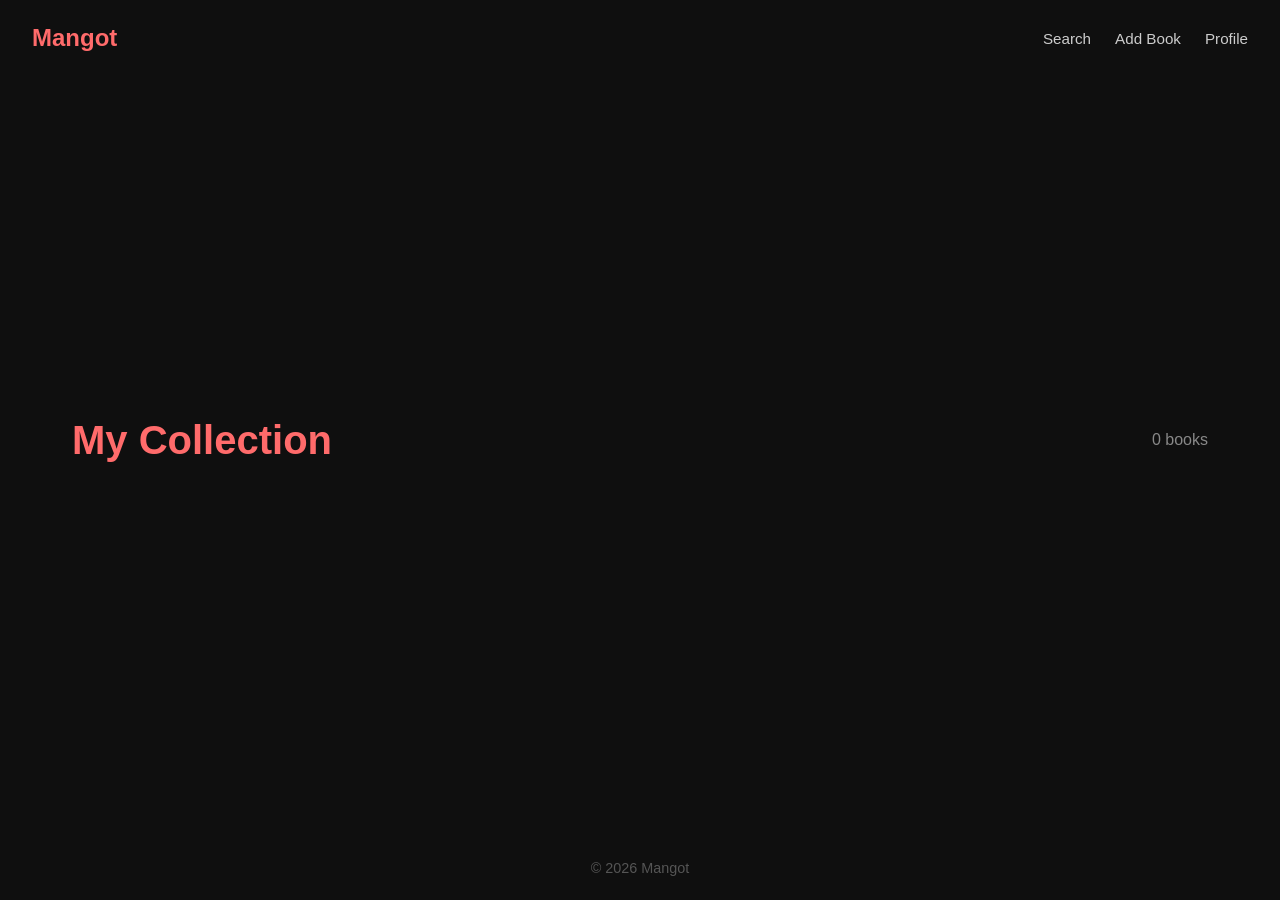
==== collection.html @ 3885fab8 "Add complete book collection app with Firebase authentication Features: - User authentication with e" ====
<!DOCTYPE html>
<html lang="en">
<head>
    <meta charset="UTF-8">
    <meta name="viewport" content="width=device-width, initial-scale=1.0">
    <title>My Collection - Mangot</title>
    <link rel="stylesheet" href="styles.css">
</head>
<body>
    <header>
        <nav>
            <a href="index.html" class="logo">Mangot</a>
            <div class="nav-links">
                <a href="search.html" class="nav-link">Search</a>
                <a href="register.html" class="nav-link">Add Book</a>
                <a href="profile.html" class="nav-link">Profile</a>
            </div>
        </nav>
    </header>

    <main>
        <section class="collection-container">
            <div class="collection-header">
                <h1>My Collection</h1>
                <span id="book-count" class="book-count">0 books</span>
            </div>

            <div id="collections-container" class="collections-container">
                <!-- Sections will be rendered here -->
            </div>

            <div id="empty-state" class="empty-state">
                <p>Your collection is empty</p>
                <a href="register.html" class="cta">Add Your First Book</a>
            </div>

            <div id="loading-state" class="loading-state">
                <p>Loading your collection...</p>
            </div>
        </section>
    </main>

    <!-- Comments Modal -->
    <div id="comments-modal" class="modal">
        <div class="modal-content comments-modal-content">
            <div class="modal-header">
                <h2>Comments</h2>
                <button class="modal-close" id="comments-close">&times;</button>
            </div>
            <p class="comments-book-title" id="comments-book-title"></p>

            <div id="comments-list" class="comments-list">
                <!-- Comments will be rendered here -->
            </div>

            <form id="comment-form" class="comment-form">
                <textarea id="comment-text" placeholder="Write a comment..." required maxlength="500"></textarea>
                <div class="comment-form-footer">
                    <label class="spoiler-label">
                        <input type="checkbox" id="spoiler-toggle">
                        <span class="spoiler-checkbox"></span>
                        Mark as spoiler
                    </label>
                    <button type="submit" class="cta submit-btn" id="submit-comment">Post Comment</button>
                </div>
            </form>
        </div>
    </div>

    <!-- Edit Modal -->
    <div id="edit-modal" class="modal">
        <div class="modal-content">
            <div class="modal-header">
                <h2>Edit Book</h2>
                <button class="modal-close" id="modal-close">&times;</button>
            </div>
            <form id="edit-form" class="book-form">
                <input type="hidden" id="edit-book-id">

                <div class="form-group photo-upload">
                    <label for="edit-book-photo">Book Photo</label>
                    <div class="photo-preview" id="edit-photo-preview">
                        <span class="photo-placeholder">Click to change photo</span>
                        <img id="edit-preview-image" src="" alt="Book preview">
                    </div>
                    <input type="file" id="edit-book-photo" name="photo" accept="image/*">
                </div>

                <div class="form-group">
                    <label for="edit-book-title">Title <span class="required">*</span></label>
                    <input type="text" id="edit-book-title" name="title" required placeholder="Enter book title">
                </div>

                <div class="form-group">
                    <label for="edit-book-author">Author <span class="required">*</span></label>
                    <input type="text" id="edit-book-author" name="author" required placeholder="Enter author name">
                </div>

                <div class="form-group">
                    <label for="edit-book-date">Date Acquired <span class="required">*</span></label>
                    <input type="date" id="edit-book-date" name="dateAcquired" required>
                </div>

                <div class="form-group">
                    <label for="edit-book-genre">Genre <span class="required">*</span></label>
                    <select id="edit-book-genre" name="genre" required>
                        <option value="">Select a genre</option>
                        <option value="Myth">Myth</option>
                        <option value="Romance">Romance</option>
                        <option value="Novel">Novel</option>
                        <option value="Fiction">Fiction</option>
                        <option value="Biography">Biography</option>
                        <option value="Fairy Tale">Fairy Tale</option>
                        <option value="Drama">Drama</option>
                        <option value="History">History</option>
                        <option value="Western">Western</option>
                        <option value="Poems">Poems</option>
                        <option value="Non-Fiction">Non-Fiction</option>
                        <option value="Manga">Manga</option>
                        <option value="Horror">Horror</option>
                        <option value="Children">Children</option>
                    </select>
                </div>

                <div class="form-group">
                    <label for="edit-book-series">Series <span class="optional">(optional)</span></label>
                    <input type="text" id="edit-book-series" name="series" placeholder="Enter series name if applicable">
                </div>

                <div class="modal-actions">
                    <button type="button" class="btn-secondary" id="cancel-edit">Cancel</button>
                    <button type="submit" class="cta submit-btn" id="save-edit">Save Changes</button>
                </div>
            </form>
        </div>
    </div>

    <footer>
        <p>&copy; 2026 Mangot</p>
    </footer>

    <!-- Firebase SDK -->
    <script src="https://www.gstatic.com/firebasejs/9.23.0/firebase-app-compat.js"></script>
    <script src="https://www.gstatic.com/firebasejs/9.23.0/firebase-auth-compat.js"></script>
    <script src="https://www.gstatic.com/firebasejs/9.23.0/firebase-firestore-compat.js"></script>

    <!-- App Scripts -->
    <script src="js/firebase-config.js"></script>
    <script src="js/auth.js"></script>
    <script src="js/auth-guard.js"></script>
    <script src="js/comments.js"></script>
    <script src="js/collection.js"></script>
    <script>
        // Protect this route
        requireAuth();
    </script>
</body>
</html>
---- styles.css ----
* {
    margin: 0;
    padding: 0;
    box-sizing: border-box;
}

body {
    font-family: -apple-system, BlinkMacSystemFont, 'Segoe UI', Roboto, Oxygen, Ubuntu, sans-serif;
    background-color: #0f0f0f;
    color: #ffffff;
    min-height: 100vh;
    display: flex;
    flex-direction: column;
}

header {
    padding: 1.5rem 2rem;
}

nav {
    display: flex;
    justify-content: space-between;
    align-items: center;
}

nav .logo {
    font-size: 1.5rem;
    font-weight: 700;
    color: #ff6b6b;
    text-decoration: none;
}

.nav-links {
    display: flex;
    align-items: center;
    gap: 1.5rem;
}

.nav-link {
    color: #cccccc;
    text-decoration: none;
    font-size: 0.95rem;
    font-weight: 500;
    transition: color 0.2s ease;
}

.nav-link:hover {
    color: #ffffff;
}

.nav-link.sign-out {
    color: #ff6b6b;
}

.nav-link.sign-out:hover {
    color: #ff5252;
}

main {
    flex: 1;
    display: flex;
    align-items: center;
    justify-content: center;
    padding: 2rem;
}

.hero {
    text-align: center;
    max-width: 600px;
}

.hero h1 {
    font-size: 4rem;
    font-weight: 800;
    color: #ff6b6b;
    margin-bottom: 1rem;
}

.hero .tagline {
    font-size: 1.5rem;
    color: #cccccc;
    margin-bottom: 1.5rem;
}

.hero .description {
    font-size: 1.1rem;
    color: #888888;
    line-height: 1.6;
    margin-bottom: 2rem;
}

.cta {
    background-color: #ff6b6b;
    color: #ffffff;
    border: none;
    padding: 1rem 2.5rem;
    font-size: 1.1rem;
    font-weight: 600;
    border-radius: 8px;
    cursor: pointer;
    transition: background-color 0.2s ease;
    text-decoration: none;
    display: inline-block;
    text-align: center;
}

.cta:hover {
    background-color: #ff5252;
}

.cta:disabled {
    background-color: #666666;
    cursor: not-allowed;
}

footer {
    padding: 1.5rem 2rem;
    text-align: center;
    color: #555555;
    font-size: 0.9rem;
}

/* Form Styles */
.form-container {
    width: 100%;
    max-width: 500px;
    padding: 2rem;
}

.form-container h1 {
    font-size: 2.5rem;
    font-weight: 800;
    color: #ff6b6b;
    margin-bottom: 0.5rem;
    text-align: center;
}

.form-description {
    color: #888888;
    text-align: center;
    margin-bottom: 2rem;
}

.book-form {
    display: flex;
    flex-direction: column;
    gap: 1.5rem;
}

.form-group {
    display: flex;
    flex-direction: column;
    gap: 0.5rem;
}

.form-group label {
    font-size: 0.95rem;
    font-weight: 600;
    color: #cccccc;
}

.form-group .required {
    color: #ff6b6b;
}

.form-group .optional {
    color: #666666;
    font-weight: 400;
}

.form-group input[type="text"],
.form-group input[type="date"],
.form-group input[type="email"],
.form-group input[type="password"] {
    background-color: #1a1a1a;
    border: 1px solid #333333;
    border-radius: 8px;
    padding: 0.875rem 1rem;
    font-size: 1rem;
    color: #ffffff;
    font-family: inherit;
    transition: border-color 0.2s ease;
}

.form-group input[type="text"]:focus,
.form-group input[type="date"]:focus,
.form-group input[type="email"]:focus,
.form-group input[type="password"]:focus {
    outline: none;
    border-color: #ff6b6b;
}

.form-group input[type="text"]::placeholder,
.form-group input[type="email"]::placeholder,
.form-group input[type="password"]::placeholder {
    color: #555555;
}

/* Locked Input */
.form-group input.locked {
    background-color: #252525;
    border-color: #444444;
    color: #888888;
    cursor: not-allowed;
}

.form-group input.locked:focus {
    border-color: #444444;
}

.locked-badge {
    background-color: #444444;
    color: #ffffff;
    font-size: 0.7rem;
    font-weight: 600;
    padding: 0.2rem 0.5rem;
    border-radius: 4px;
    margin-left: 0.5rem;
    text-transform: uppercase;
}

/* Password Input with Toggle */
.password-input-wrapper {
    position: relative;
    display: flex;
    align-items: center;
}

.password-input-wrapper input {
    width: 100%;
    padding-right: 3rem;
}

.toggle-password {
    position: absolute;
    right: 0.75rem;
    background: none;
    border: none;
    cursor: pointer;
    padding: 0.25rem;
    display: flex;
    align-items: center;
    justify-content: center;
    opacity: 0.6;
    transition: opacity 0.2s ease;
}

.toggle-password:hover {
    opacity: 1;
}

.eye-icon {
    font-size: 1.25rem;
    line-height: 1;
}

/* Photo Upload */
.photo-upload input[type="file"] {
    display: none;
}

.photo-preview {
    width: 100%;
    height: 200px;
    background-color: #1a1a1a;
    border: 2px dashed #333333;
    border-radius: 8px;
    display: flex;
    align-items: center;
    justify-content: center;
    cursor: pointer;
    transition: border-color 0.2s ease;
    overflow: hidden;
    position: relative;
}

.photo-preview:hover {
    border-color: #ff6b6b;
}

.photo-placeholder {
    color: #555555;
    font-size: 1rem;
}

.photo-preview img {
    display: none;
    max-width: 100%;
    max-height: 100%;
    object-fit: contain;
}

/* Submit Button */
.submit-btn {
    margin-top: 1rem;
    width: 100%;
}

/* Error Message */
.error-message {
    background-color: rgba(255, 107, 107, 0.1);
    border: 1px solid #ff6b6b;
    border-radius: 8px;
    padding: 0.875rem 1rem;
    color: #ff6b6b;
    font-size: 0.95rem;
    text-align: center;
    display: none;
    margin-bottom: 1rem;
}

/* Auth Toggle */
.auth-toggle {
    text-align: center;
    margin-top: 1.5rem;
    color: #888888;
    font-size: 0.95rem;
}

.auth-toggle a {
    color: #ff6b6b;
    text-decoration: none;
    font-weight: 600;
    margin-left: 0.25rem;
}

.auth-toggle a:hover {
    color: #ff5252;
}

/* Collection Page */
.collection-container {
    width: 100%;
    max-width: 1200px;
    padding: 2rem;
}

.collection-header {
    display: flex;
    justify-content: space-between;
    align-items: center;
    margin-bottom: 2rem;
}

.collection-header h1 {
    font-size: 2.5rem;
    font-weight: 800;
    color: #ff6b6b;
}

.book-count {
    color: #888888;
    font-size: 1rem;
}

/* Collection Grid */
.collection-grid {
    display: grid;
    grid-template-columns: repeat(auto-fill, minmax(250px, 1fr));
    gap: 1.5rem;
}

/* Book Card */
.book-card {
    background-color: #1a1a1a;
    border-radius: 12px;
    overflow: hidden;
    transition: transform 0.2s ease, box-shadow 0.2s ease;
    position: relative;
}

.book-card:hover {
    transform: translateY(-4px);
    box-shadow: 0 8px 24px rgba(0, 0, 0, 0.3);
}

.book-photo {
    width: 100%;
    height: 200px;
    background-color: #252525;
    display: flex;
    align-items: center;
    justify-content: center;
    overflow: hidden;
}

.book-photo img {
    width: 100%;
    height: 100%;
    object-fit: cover;
}

.book-photo .no-photo {
    color: #555555;
    font-size: 0.9rem;
}

.book-info {
    padding: 1rem;
}

.book-title {
    font-size: 1.1rem;
    font-weight: 700;
    color: #ffffff;
    margin-bottom: 0.25rem;
    line-height: 1.3;
}

.book-author {
    font-size: 0.95rem;
    color: #cccccc;
    margin-bottom: 0.25rem;
}

.book-genre-tag {
    display: inline-block;
    background-color: #333333;
    color: #cccccc;
    font-size: 0.75rem;
    padding: 0.2rem 0.5rem;
    border-radius: 4px;
    margin-bottom: 0.25rem;
}

.book-series {
    font-size: 0.85rem;
    color: #888888;
    font-style: italic;
    margin-bottom: 0.25rem;
}

.book-date {
    font-size: 0.8rem;
    color: #666666;
}

.book-owner {
    font-size: 0.8rem;
    color: #555555;
    margin-top: 0.5rem;
    padding-top: 0.5rem;
    border-top: 1px solid #333333;
}

.owner-name {
    color: #ff6b6b;
    font-weight: 500;
}

/* Book Actions */
.book-actions {
    position: absolute;
    top: 0.5rem;
    right: 0.5rem;
    display: flex;
    gap: 0.5rem;
    opacity: 0;
    transition: opacity 0.2s ease;
}

.book-card:hover .book-actions {
    opacity: 1;
}

/* Read Toggle Button */
.read-toggle-btn {
    width: 32px;
    height: 32px;
    background-color: rgba(40, 40, 40, 0.9);
    border: 2px solid #666666;
    border-radius: 50%;
    color: #666666;
    font-size: 1rem;
    cursor: pointer;
    transition: all 0.2s ease;
    display: flex;
    align-items: center;
    justify-content: center;
    line-height: 1;
}

.read-toggle-btn:hover {
    border-color: #4ade80;
    color: #4ade80;
}

.read-toggle-btn.is-read {
    background-color: rgba(74, 222, 128, 0.9);
    border-color: #4ade80;
    color: #ffffff;
}

.read-toggle-btn.is-read:hover {
    background-color: rgba(74, 222, 128, 0.7);
}

/* Delete Button */
.delete-btn {
    width: 32px;
    height: 32px;
    background-color: rgba(255, 107, 107, 0.9);
    border: none;
    border-radius: 50%;
    color: #ffffff;
    font-size: 1.25rem;
    cursor: pointer;
    transition: background-color 0.2s ease;
    display: flex;
    align-items: center;
    justify-content: center;
    line-height: 1;
}

.delete-btn:hover {
    background-color: #ff5252;
}

/* Edit Button */
.edit-btn {
    width: 32px;
    height: 32px;
    background-color: rgba(59, 130, 246, 0.9);
    border: none;
    border-radius: 50%;
    color: #ffffff;
    font-size: 1rem;
    cursor: pointer;
    transition: background-color 0.2s ease;
    display: flex;
    align-items: center;
    justify-content: center;
    line-height: 1;
}

.edit-btn:hover {
    background-color: #2563eb;
}

/* Book Read State */
.book-card.read {
    opacity: 0.85;
}

.book-card.read .book-photo::after {
    content: '';
    position: absolute;
    top: 0;
    left: 0;
    right: 0;
    bottom: 0;
    background: linear-gradient(135deg, transparent 85%, #4ade80 85%);
    pointer-events: none;
}

.book-card .book-photo {
    position: relative;
}

/* Unread Section */
.unread-section {
    border: 2px solid #ff6b6b;
    background-color: rgba(255, 107, 107, 0.05);
}

.unread-section .section-header {
    border-bottom-color: rgba(255, 107, 107, 0.3);
}

.section-icon {
    font-size: 1.25rem;
    line-height: 1;
}

/* Empty State */
.empty-state {
    text-align: center;
    padding: 4rem 2rem;
    display: none;
}

.empty-state p {
    color: #888888;
    font-size: 1.25rem;
    margin-bottom: 1.5rem;
}

/* Loading State */
.loading-state {
    text-align: center;
    padding: 4rem 2rem;
    display: none;
}

.loading-state p {
    color: #888888;
    font-size: 1rem;
}

/* Search Page */
.search-container {
    width: 100%;
    max-width: 1200px;
    padding: 2rem;
    align-self: flex-start;
}

.search-header {
    text-align: center;
    margin-bottom: 2rem;
}

.search-header h1 {
    font-size: 2.5rem;
    font-weight: 800;
    color: #ff6b6b;
    margin-bottom: 0.5rem;
}

.search-description {
    color: #888888;
    font-size: 1rem;
}

.search-controls {
    margin-bottom: 2rem;
}

.search-input-wrapper {
    position: relative;
    margin-bottom: 1rem;
}

.search-input-wrapper input {
    width: 100%;
    background-color: #1a1a1a;
    border: 2px solid #333333;
    border-radius: 12px;
    padding: 1rem 3rem 1rem 1.25rem;
    font-size: 1.1rem;
    color: #ffffff;
    font-family: inherit;
    transition: border-color 0.2s ease;
}

.search-input-wrapper input:focus {
    outline: none;
    border-color: #ff6b6b;
}

.search-input-wrapper input::placeholder {
    color: #666666;
}

.clear-btn {
    position: absolute;
    right: 1rem;
    top: 50%;
    transform: translateY(-50%);
    background: none;
    border: none;
    color: #666666;
    font-size: 1.5rem;
    cursor: pointer;
    display: none;
    padding: 0;
    line-height: 1;
}

.clear-btn:hover {
    color: #ff6b6b;
}

.filter-sort-row {
    display: flex;
    gap: 1rem;
    flex-wrap: wrap;
}

.filter-group {
    display: flex;
    align-items: center;
    gap: 0.5rem;
}

.filter-group label {
    color: #888888;
    font-size: 0.9rem;
}

.filter-group select {
    background-color: #1a1a1a;
    border: 1px solid #333333;
    border-radius: 8px;
    padding: 0.5rem 1rem;
    font-size: 0.95rem;
    color: #ffffff;
    font-family: inherit;
    cursor: pointer;
}

.filter-group select:focus {
    outline: none;
    border-color: #ff6b6b;
}

.search-stats {
    color: #888888;
    font-size: 0.95rem;
    margin-bottom: 1.5rem;
}

.empty-hint {
    display: block;
    color: #666666;
    font-size: 0.95rem;
    margin-top: -1rem;
}

/* Collection Sections */
.collections-container {
    display: flex;
    flex-direction: column;
    gap: 2.5rem;
}

.collection-section {
    background-color: #1a1a1a;
    border-radius: 16px;
    padding: 1.5rem;
    transition: transform 0.2s ease, box-shadow 0.2s ease;
}

.collection-section.dragging {
    opacity: 0.5;
    transform: scale(0.98);
}

.collection-section.drag-over {
    box-shadow: 0 0 0 2px #ff6b6b;
}

.section-header {
    display: flex;
    align-items: center;
    gap: 1rem;
    margin-bottom: 1.25rem;
    padding-bottom: 1rem;
    border-bottom: 1px solid #333333;
}

.drag-handle {
    color: #555555;
    font-size: 1.25rem;
    cursor: grab;
    padding: 0.25rem;
    transition: color 0.2s ease;
    user-select: none;
}

.drag-handle:hover {
    color: #ff6b6b;
}

.drag-handle:active {
    cursor: grabbing;
}

.section-title {
    font-size: 1.5rem;
    font-weight: 700;
    color: #ffffff;
    flex: 1;
}

.section-count {
    color: #888888;
    font-size: 0.9rem;
}

.section-add-btn {
    background-color: transparent;
    border: 1px solid #ff6b6b;
    color: #ff6b6b;
    padding: 0.375rem 0.75rem;
    font-size: 0.85rem;
    font-weight: 600;
    border-radius: 6px;
    text-decoration: none;
    transition: all 0.2s ease;
    margin-left: 0.5rem;
}

.section-add-btn:hover {
    background-color: #ff6b6b;
    color: #ffffff;
}

.section-grid {
    display: grid;
    grid-template-columns: repeat(auto-fill, minmax(200px, 1fr));
    gap: 1.25rem;
}

.section-grid .book-card {
    background-color: #252525;
}

.section-grid .book-photo {
    height: 160px;
    background-color: #333333;
}

/* Modal */
.modal {
    position: fixed;
    top: 0;
    left: 0;
    right: 0;
    bottom: 0;
    background-color: rgba(0, 0, 0, 0.8);
    display: flex;
    align-items: center;
    justify-content: center;
    z-index: 1000;
    opacity: 0;
    visibility: hidden;
    transition: opacity 0.2s ease, visibility 0.2s ease;
    padding: 1rem;
}

.modal.active {
    opacity: 1;
    visibility: visible;
}

.modal-content {
    background-color: #1a1a1a;
    border-radius: 16px;
    width: 100%;
    max-width: 500px;
    max-height: 90vh;
    overflow-y: auto;
    transform: scale(0.95);
    transition: transform 0.2s ease;
}

.modal.active .modal-content {
    transform: scale(1);
}

.modal-header {
    display: flex;
    justify-content: space-between;
    align-items: center;
    padding: 1.5rem;
    border-bottom: 1px solid #333333;
}

.modal-header h2 {
    font-size: 1.5rem;
    font-weight: 700;
    color: #ff6b6b;
    margin: 0;
}

.modal-close {
    background: none;
    border: none;
    color: #888888;
    font-size: 1.75rem;
    cursor: pointer;
    padding: 0;
    line-height: 1;
    transition: color 0.2s ease;
}

.modal-close:hover {
    color: #ff6b6b;
}

.modal-content .book-form {
    padding: 1.5rem;
}

.modal-actions {
    display: flex;
    gap: 1rem;
    margin-top: 1.5rem;
}

.modal-actions button {
    flex: 1;
}

.btn-secondary {
    background-color: #333333;
    color: #ffffff;
    border: none;
    padding: 1rem 2rem;
    font-size: 1rem;
    font-weight: 600;
    border-radius: 8px;
    cursor: pointer;
    transition: background-color 0.2s ease;
}

.btn-secondary:hover {
    background-color: #444444;
}

/* Profile Page */
.profile-container {
    width: 100%;
    max-width: 600px;
    padding: 2rem;
}

.profile-header {
    text-align: center;
    margin-bottom: 2rem;
}

.profile-avatar {
    width: 100px;
    height: 100px;
    background: linear-gradient(135deg, #ff6b6b, #ff8e8e);
    border-radius: 50%;
    display: flex;
    align-items: center;
    justify-content: center;
    margin: 0 auto 1rem;
}

.profile-avatar span {
    font-size: 2.5rem;
    font-weight: 700;
    color: #ffffff;
    text-transform: uppercase;
}

.profile-header h1 {
    font-size: 2rem;
    font-weight: 700;
    color: #ffffff;
    margin: 0;
}

.profile-card {
    background-color: #1a1a1a;
    border-radius: 12px;
    padding: 1.5rem;
    margin-bottom: 1.5rem;
}

.profile-card h2 {
    font-size: 1.1rem;
    font-weight: 600;
    color: #ff6b6b;
    margin-bottom: 1rem;
    padding-bottom: 0.75rem;
    border-bottom: 1px solid #333333;
}

.profile-info {
    display: flex;
    flex-direction: column;
    gap: 0.75rem;
}

.info-row {
    display: flex;
    justify-content: space-between;
    align-items: center;
}

.info-label {
    color: #888888;
    font-size: 0.95rem;
}

.info-value {
    color: #ffffff;
    font-size: 0.95rem;
    font-weight: 500;
}

.stats-grid {
    display: grid;
    grid-template-columns: repeat(2, 1fr);
    gap: 1rem;
}

.stat-item {
    background-color: #252525;
    border-radius: 8px;
    padding: 1rem;
    text-align: center;
}

.stat-value {
    display: block;
    font-size: 2rem;
    font-weight: 700;
    color: #ff6b6b;
    margin-bottom: 0.25rem;
}

.stat-label {
    font-size: 0.85rem;
    color: #888888;
}

.profile-actions {
    margin-top: 1rem;
}

.sign-out-cta {
    width: 100%;
    background-color: #333333;
}

.sign-out-cta:hover {
    background-color: #ff6b6b;
}

/* Active nav link */
.nav-link.active {
    color: #ff6b6b;
}

/* Profile Bio and Favorite Genre */
.profile-bio {
    color: #888888;
    font-size: 0.95rem;
    margin-top: 0.5rem;
    margin-left: auto;
    margin-right: auto;
    max-width: 400px;
    text-align: center;
}

.favorite-genre-badge {
    background-color: #ff6b6b;
    color: #ffffff;
    font-size: 0.8rem;
    font-weight: 600;
    padding: 0.35rem 0.75rem;
    border-radius: 20px;
    margin-top: 0.75rem;
}

.profile-avatar img {
    width: 100%;
    height: 100%;
    object-fit: cover;
    border-radius: 50%;
}

.card-header-with-action {
    display: flex;
    justify-content: space-between;
    align-items: center;
    padding-bottom: 0.75rem;
    border-bottom: 1px solid #333333;
    margin-bottom: 1rem;
}

.card-header-with-action h2 {
    margin: 0;
    padding: 0;
    border: none;
}

.settings-link {
    color: #ff6b6b;
    text-decoration: none;
    font-size: 0.9rem;
    font-weight: 500;
}

.settings-link:hover {
    text-decoration: underline;
}

/* Settings Page */
.settings-container {
    width: 100%;
    max-width: 500px;
    padding: 2rem;
}

.settings-header {
    margin-bottom: 2rem;
}

.settings-header h1 {
    font-size: 2rem;
    font-weight: 700;
    color: #ff6b6b;
    margin: 0;
}

.back-link {
    color: #888888;
    text-decoration: none;
    font-size: 0.9rem;
    display: inline-block;
    margin-bottom: 0.5rem;
}

.back-link:hover {
    color: #ff6b6b;
}

/* Profile Photo Preview */
.profile-photo-preview {
    width: 150px;
    height: 150px;
    background-color: #1a1a1a;
    border: 2px dashed #333333;
    border-radius: 50%;
    display: flex;
    align-items: center;
    justify-content: center;
    cursor: pointer;
    transition: border-color 0.2s ease;
    overflow: hidden;
    position: relative;
    margin: 0 auto;
}

.profile-photo-preview:hover {
    border-color: #ff6b6b;
}

.profile-photo-preview .photo-placeholder {
    width: 100%;
    height: 100%;
    background: linear-gradient(135deg, #ff6b6b, #ff8e8e);
    display: flex;
    align-items: center;
    justify-content: center;
}

.profile-photo-preview .photo-placeholder span {
    font-size: 3rem;
    font-weight: 700;
    color: #ffffff;
}

.profile-photo-preview img {
    width: 100%;
    height: 100%;
    object-fit: cover;
    display: none;
}

.profile-photo-preview .photo-overlay {
    position: absolute;
    bottom: 0;
    left: 0;
    right: 0;
    background-color: rgba(0, 0, 0, 0.7);
    color: #ffffff;
    text-align: center;
    padding: 0.5rem;
    font-size: 0.75rem;
    opacity: 0;
    transition: opacity 0.2s ease;
}

.profile-photo-preview:hover .photo-overlay {
    opacity: 1;
}

.remove-photo-btn {
    display: block;
    margin: 1rem auto 0;
    background: none;
    border: 1px solid #666666;
    color: #888888;
    padding: 0.5rem 1rem;
    border-radius: 6px;
    font-size: 0.85rem;
    cursor: pointer;
    transition: all 0.2s ease;
}

.remove-photo-btn:hover {
    border-color: #ff6b6b;
    color: #ff6b6b;
}

/* Textarea */
.form-group textarea {
    background-color: #1a1a1a;
    border: 1px solid #333333;
    border-radius: 8px;
    padding: 0.875rem 1rem;
    font-size: 1rem;
    color: #ffffff;
    font-family: inherit;
    transition: border-color 0.2s ease;
    resize: vertical;
    min-height: 80px;
}

.form-group textarea:focus {
    outline: none;
    border-color: #ff6b6b;
}

.form-group textarea::placeholder {
    color: #555555;
}

.char-count {
    display: block;
    text-align: right;
    color: #666666;
    font-size: 0.8rem;
    margin-top: 0.25rem;
}

.field-hint {
    display: block;
    color: #666666;
    font-size: 0.8rem;
    margin-top: 0.25rem;
}

/* Select dropdown */
.form-group select {
    background-color: #1a1a1a;
    border: 1px solid #333333;
    border-radius: 8px;
    padding: 0.875rem 1rem;
    font-size: 1rem;
    color: #ffffff;
    font-family: inherit;
    transition: border-color 0.2s ease;
    cursor: pointer;
    width: 100%;
    appearance: none;
    background-image: url("data:image/svg+xml,%3Csvg xmlns='http://www.w3.org/2000/svg' width='12' height='12' fill='%23888888' viewBox='0 0 16 16'%3E%3Cpath d='M8 11L3 6h10l-5 5z'/%3E%3C/svg%3E");
    background-repeat: no-repeat;
    background-position: right 1rem center;
}

.form-group select:focus {
    outline: none;
    border-color: #ff6b6b;
}

.form-group select option {
    background-color: #1a1a1a;
    color: #ffffff;
}

/* Success message */
.success-message {
    background-color: rgba(74, 222, 128, 0.1);
    border: 1px solid #4ade80;
    border-radius: 8px;
    padding: 0.875rem 1rem;
    color: #4ade80;
    font-size: 0.95rem;
    text-align: center;
    margin-top: 1rem;
}

.form-actions {
    margin-top: 1.5rem;
}

/* Responsive adjustments */
@media (max-width: 768px) {
    .hero h1 {
        font-size: 3rem;
    }

    .collection-header {
        flex-direction: column;
        gap: 0.5rem;
        text-align: center;
    }

    .collection-header h1 {
        font-size: 2rem;
    }

    .nav-links {
        gap: 1rem;
    }

    .collection-grid {
        grid-template-columns: repeat(auto-fill, minmax(200px, 1fr));
    }
}

@media (max-width: 480px) {
    header {
        padding: 1rem;
    }

    nav {
        flex-direction: column;
        gap: 1rem;
    }

    .hero h1 {
        font-size: 2.5rem;
    }

    .hero .tagline {
        font-size: 1.25rem;
    }

    .collection-grid {
        grid-template-columns: 1fr;
    }
}

/* Comments */
.comments-btn {
    position: absolute;
    bottom: 0.75rem;
    right: 0.75rem;
    background-color: #333333;
    border: none;
    color: #cccccc;
    width: 36px;
    height: 36px;
    border-radius: 50%;
    font-size: 1.1rem;
    cursor: pointer;
    transition: all 0.2s ease;
    display: flex;
    align-items: center;
    justify-content: center;
}

.comments-btn:hover {
    background-color: #ff6b6b;
    color: #ffffff;
    transform: scale(1.1);
}

.comments-modal-content {
    max-width: 600px;
    max-height: 80vh;
    display: flex;
    flex-direction: column;
}

.comments-book-title {
    color: #888888;
    font-size: 0.95rem;
    margin-bottom: 1rem;
    padding-bottom: 1rem;
    border-bottom: 1px solid #333333;
}

.comments-list {
    flex: 1;
    overflow-y: auto;
    margin-bottom: 1rem;
    max-height: 300px;
    min-height: 100px;
}

.comments-loading,
.no-comments,
.comments-error {
    color: #666666;
    text-align: center;
    padding: 2rem;
}

.comment {
    background-color: #1a1a1a;
    border-radius: 8px;
    padding: 1rem;
    margin-bottom: 0.75rem;
}

.comment:last-child {
    margin-bottom: 0;
}

.comment-header {
    display: flex;
    align-items: center;
    gap: 0.75rem;
    margin-bottom: 0.5rem;
}

.comment-author {
    font-weight: 600;
    color: #ff6b6b;
    font-size: 0.9rem;
}

.comment-time {
    color: #666666;
    font-size: 0.8rem;
}

.comment-delete {
    margin-left: auto;
    background: none;
    border: none;
    color: #666666;
    font-size: 1.25rem;
    cursor: pointer;
    padding: 0;
    line-height: 1;
    transition: color 0.2s ease;
}

.comment-delete:hover {
    color: #ff6b6b;
}

.comment-content {
    color: #cccccc;
    font-size: 0.95rem;
    line-height: 1.5;
    word-wrap: break-word;
}

/* Spoiler Styles */
.comment-content.spoiler {
    background-color: #333333;
    border-radius: 6px;
    padding: 0.75rem 1rem;
    cursor: pointer;
    position: relative;
    user-select: none;
}

.comment-content.spoiler .spoiler-warning {
    display: flex;
    align-items: center;
    gap: 0.5rem;
    color: #ff6b6b;
    font-weight: 600;
    font-size: 0.85rem;
}

.comment-content.spoiler .spoiler-warning::before {
    content: "⚠";
}

.comment-content.spoiler .spoiler-text {
    display: none;
}

.comment-content.spoiler.revealed {
    cursor: default;
    background-color: #2a2a2a;
}

.comment-content.spoiler.revealed .spoiler-warning {
    display: none;
}

.comment-content.spoiler.revealed .spoiler-text {
    display: block;
}

/* Comment Form */
.comment-form {
    border-top: 1px solid #333333;
    padding-top: 1rem;
}

.comment-form textarea {
    width: 100%;
    background-color: #1a1a1a;
    border: 1px solid #333333;
    border-radius: 8px;
    padding: 0.875rem 1rem;
    font-size: 0.95rem;
    color: #ffffff;
    font-family: inherit;
    resize: vertical;
    min-height: 80px;
    max-height: 200px;
    transition: border-color 0.2s ease;
}

.comment-form textarea:focus {
    outline: none;
    border-color: #ff6b6b;
}

.comment-form textarea::placeholder {
    color: #555555;
}

.comment-form-footer {
    display: flex;
    justify-content: space-between;
    align-items: center;
    margin-top: 0.75rem;
}

.spoiler-label {
    display: flex;
    align-items: center;
    gap: 0.5rem;
    color: #888888;
    font-size: 0.9rem;
    cursor: pointer;
    user-select: none;
    transition: color 0.2s ease;
}

.spoiler-label:hover {
    color: #cccccc;
}

.spoiler-label.active {
    color: #ff6b6b;
}

.spoiler-label input[type="checkbox"] {
    display: none;
}

.spoiler-checkbox {
    width: 18px;
    height: 18px;
    border: 2px solid #555555;
    border-radius: 4px;
    display: flex;
    align-items: center;
    justify-content: center;
    transition: all 0.2s ease;
}

.spoiler-label input[type="checkbox"]:checked + .spoiler-checkbox {
    background-color: #ff6b6b;
    border-color: #ff6b6b;
}

.spoiler-label input[type="checkbox"]:checked + .spoiler-checkbox::after {
    content: "✓";
    color: #ffffff;
    font-size: 0.75rem;
    font-weight: bold;
}

.comment-form .submit-btn {
    padding: 0.625rem 1.25rem;
    font-size: 0.9rem;
}

/* Responsive Comments */
@media (max-width: 600px) {
    .comments-modal-content {
        max-height: 90vh;
    }

    .comment-form-footer {
        flex-direction: column;
        gap: 0.75rem;
        align-items: stretch;
    }

    .comment-form .submit-btn {
        width: 100%;
    }
}
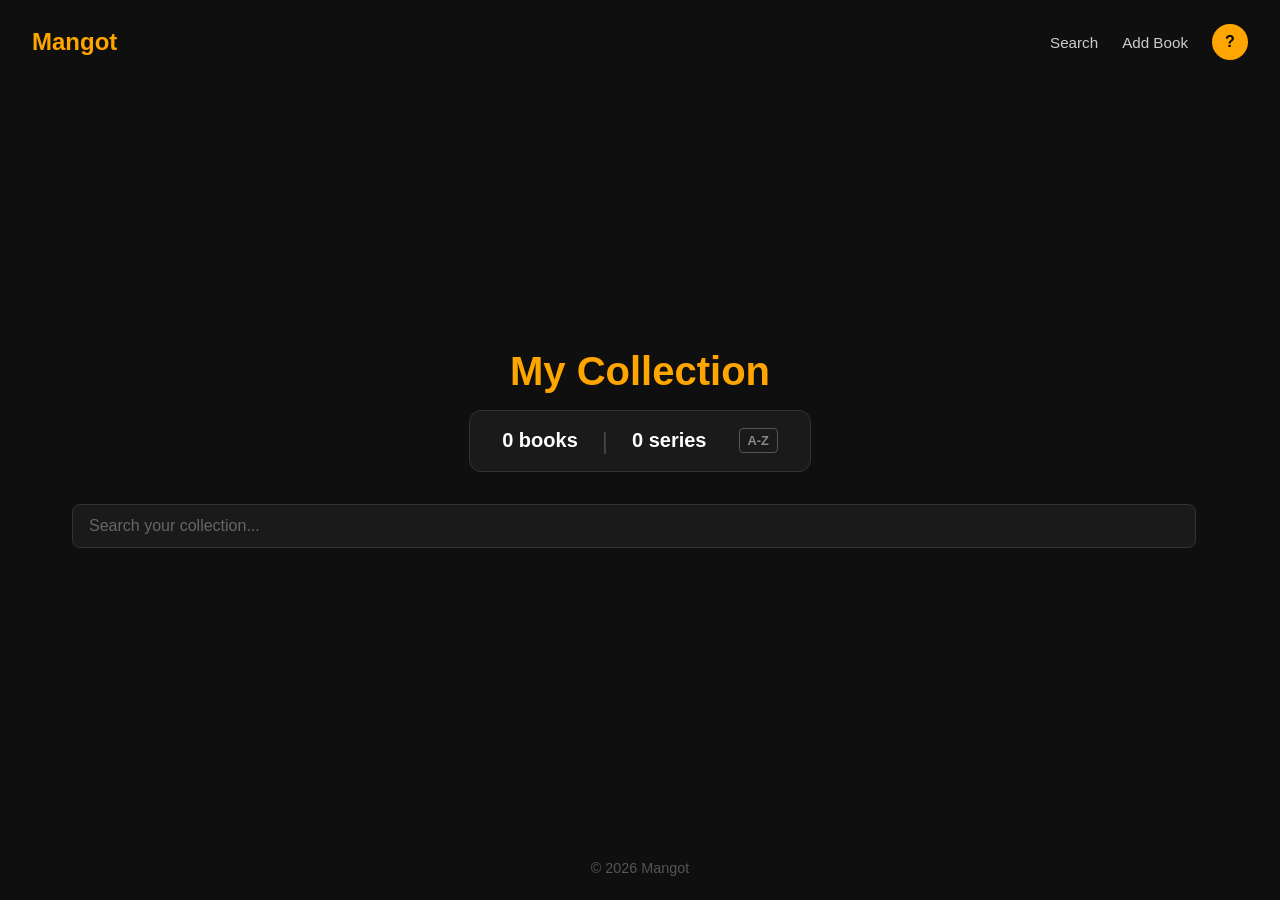
==== commit 6460fc3f: "Update collection, profile, search, and settings pages - Enhance collection page with improved UI - " ====
--- a/collection.html
+++ b/collection.html
@@ -13,7 +13,12 @@
             <div class="nav-links">
                 <a href="search.html" class="nav-link">Search</a>
                 <a href="register.html" class="nav-link">Add Book</a>
-                <a href="profile.html" class="nav-link">Profile</a>
+                <a href="profile.html" class="nav-profile-link" title="Profile">
+                    <div class="nav-avatar" id="nav-avatar">
+                        <img id="nav-avatar-img" src="" alt="Profile" style="display: none;">
+                        <span id="nav-avatar-initial">?</span>
+                    </div>
+                </a>
             </div>
         </nav>
     </header>
@@ -22,7 +27,20 @@
         <section class="collection-container">
             <div class="collection-header">
                 <h1>My Collection</h1>
-                <span id="book-count" class="book-count">0 books</span>
+                <div class="collection-stats">
+                    <span id="book-count" class="book-count">0 books</span>
+                    <span class="stats-divider">|</span>
+                    <span id="series-count" class="series-count">0 series</span>
+                    <button id="sort-series-btn" class="sort-series-btn" onclick="sortAllSeriesAlphabetically()" title="Sort all series A-Z">
+                        A-Z
+                    </button>
+                </div>
+            </div>
+
+            <div class="collection-search">
+                <input type="text" id="collection-search-input" placeholder="Search your collection..." autocomplete="off">
+                <span id="search-results-count" class="search-results-count"></span>
+                <button id="clear-search-btn" class="clear-search-btn" onclick="clearCollectionSearch()" title="Clear search">&times;</button>
             </div>
 
             <div id="collections-container" class="collections-container">
@@ -97,29 +115,30 @@
                 </div>
 
                 <div class="form-group">
-                    <label for="edit-book-date">Date Acquired <span class="required">*</span></label>
-                    <input type="date" id="edit-book-date" name="dateAcquired" required>
-                </div>
-
-                <div class="form-group">
-                    <label for="edit-book-genre">Genre <span class="required">*</span></label>
-                    <select id="edit-book-genre" name="genre" required>
-                        <option value="">Select a genre</option>
-                        <option value="Myth">Myth</option>
-                        <option value="Romance">Romance</option>
-                        <option value="Novel">Novel</option>
-                        <option value="Fiction">Fiction</option>
-                        <option value="Biography">Biography</option>
-                        <option value="Fairy Tale">Fairy Tale</option>
-                        <option value="Drama">Drama</option>
-                        <option value="History">History</option>
-                        <option value="Western">Western</option>
-                        <option value="Poems">Poems</option>
-                        <option value="Non-Fiction">Non-Fiction</option>
-                        <option value="Manga">Manga</option>
-                        <option value="Horror">Horror</option>
-                        <option value="Children">Children</option>
-                    </select>
+                    <label for="edit-book-date">Date Acquired <span class="optional">(optional)</span></label>
+                    <input type="date" id="edit-book-date" name="dateAcquired">
+                </div>
+
+                <div class="form-group">
+                    <label>Genre <span class="required">*</span> <span class="genre-hint">(select up to 3)</span></label>
+                    <div class="genre-checkboxes" id="edit-genre-checkboxes">
+                        <label class="genre-checkbox"><input type="checkbox" name="edit-genre" value="Myth"><span>Myth</span></label>
+                        <label class="genre-checkbox"><input type="checkbox" name="edit-genre" value="Romance"><span>Romance</span></label>
+                        <label class="genre-checkbox"><input type="checkbox" name="edit-genre" value="Novel"><span>Novel</span></label>
+                        <label class="genre-checkbox"><input type="checkbox" name="edit-genre" value="Fiction"><span>Fiction</span></label>
+                        <label class="genre-checkbox"><input type="checkbox" name="edit-genre" value="Biography"><span>Biography</span></label>
+                        <label class="genre-checkbox"><input type="checkbox" name="edit-genre" value="Fairy Tale"><span>Fairy Tale</span></label>
+                        <label class="genre-checkbox"><input type="checkbox" name="edit-genre" value="Drama"><span>Drama</span></label>
+                        <label class="genre-checkbox"><input type="checkbox" name="edit-genre" value="History"><span>History</span></label>
+                        <label class="genre-checkbox"><input type="checkbox" name="edit-genre" value="Western"><span>Western</span></label>
+                        <label class="genre-checkbox"><input type="checkbox" name="edit-genre" value="Poems"><span>Poems</span></label>
+                        <label class="genre-checkbox"><input type="checkbox" name="edit-genre" value="Non-Fiction"><span>Non-Fiction</span></label>
+                        <label class="genre-checkbox"><input type="checkbox" name="edit-genre" value="Manga"><span>Manga</span></label>
+                        <label class="genre-checkbox"><input type="checkbox" name="edit-genre" value="Horror"><span>Horror</span></label>
+                        <label class="genre-checkbox"><input type="checkbox" name="edit-genre" value="Children"><span>Children</span></label>
+                        <label class="genre-checkbox"><input type="checkbox" name="edit-genre" value="Dark"><span>Dark</span></label>
+                        <label class="genre-checkbox"><input type="checkbox" name="edit-genre" value="Fantasy"><span>Fantasy</span></label>
+                    </div>
                 </div>
 
                 <div class="form-group">
@@ -132,6 +151,93 @@
                     <button type="submit" class="cta submit-btn" id="save-edit">Save Changes</button>
                 </div>
             </form>
+        </div>
+    </div>
+
+    <!-- Series Settings Modal -->
+    <div id="series-settings-modal" class="modal">
+        <div class="modal-content series-settings-content">
+            <div class="modal-header">
+                <h2>Series Settings</h2>
+                <button class="modal-close" onclick="closeSeriesSettingsModal()">&times;</button>
+            </div>
+            <div class="series-settings-body">
+                <p class="settings-series-label">Settings for: <strong id="settings-series-name"></strong></p>
+
+                <div class="settings-group">
+                    <label class="settings-toggle">
+                        <input type="checkbox" id="series-auto-sort" checked>
+                        <span class="settings-toggle-slider"></span>
+                        <span class="settings-toggle-text">Sort A-Z automatically</span>
+                    </label>
+                    <p class="settings-hint">When enabled, books in this series will always be sorted alphabetically.</p>
+                </div>
+
+                <div class="settings-group">
+                    <label class="settings-label">Series Status</label>
+                    <div class="series-status-toggle">
+                        <button type="button" class="status-btn active" id="status-ongoing-btn" onclick="setSeriesStatus('ongoing')">Ongoing</button>
+                        <button type="button" class="status-btn" id="status-finished-btn" onclick="setSeriesStatus('finished')">Finished</button>
+                    </div>
+                    <div class="series-total-books" id="series-total-books-container" style="display: none;">
+                        <label for="series-total-books" class="settings-label">Total books in series</label>
+                        <input type="number" id="series-total-books" class="settings-input" min="1" placeholder="e.g., 34">
+                        <p class="settings-hint">New books cannot be added once this limit is reached.</p>
+                        <p class="series-progress" id="series-progress"></p>
+                    </div>
+                </div>
+
+                <div class="settings-group">
+                    <label for="series-naming-template" class="settings-label">Auto-naming template</label>
+                    <input type="text" id="series-naming-template" class="settings-input" placeholder="e.g., Attack on Titan Vol. 1">
+                    <p class="settings-hint">Enter a title with a number at the end. When adding new books, the title will auto-fill with the next available number.</p>
+                    <p class="template-preview" id="template-preview">No template set</p>
+                </div>
+
+                <div class="settings-group">
+                    <label class="settings-label">Series Tags <span class="genre-hint">(select up to 3)</span></label>
+                    <p class="settings-hint" style="margin-top: 0; margin-bottom: 0.75rem;">Apply tags to all books in this series.</p>
+                    <div class="genre-checkboxes" id="series-genre-checkboxes">
+                        <label class="genre-checkbox"><input type="checkbox" name="series-genre" value="Myth"><span>Myth</span></label>
+                        <label class="genre-checkbox"><input type="checkbox" name="series-genre" value="Romance"><span>Romance</span></label>
+                        <label class="genre-checkbox"><input type="checkbox" name="series-genre" value="Novel"><span>Novel</span></label>
+                        <label class="genre-checkbox"><input type="checkbox" name="series-genre" value="Fiction"><span>Fiction</span></label>
+                        <label class="genre-checkbox"><input type="checkbox" name="series-genre" value="Biography"><span>Biography</span></label>
+                        <label class="genre-checkbox"><input type="checkbox" name="series-genre" value="Fairy Tale"><span>Fairy Tale</span></label>
+                        <label class="genre-checkbox"><input type="checkbox" name="series-genre" value="Drama"><span>Drama</span></label>
+                        <label class="genre-checkbox"><input type="checkbox" name="series-genre" value="History"><span>History</span></label>
+                        <label class="genre-checkbox"><input type="checkbox" name="series-genre" value="Western"><span>Western</span></label>
+                        <label class="genre-checkbox"><input type="checkbox" name="series-genre" value="Poems"><span>Poems</span></label>
+                        <label class="genre-checkbox"><input type="checkbox" name="series-genre" value="Non-Fiction"><span>Non-Fiction</span></label>
+                        <label class="genre-checkbox"><input type="checkbox" name="series-genre" value="Manga"><span>Manga</span></label>
+                        <label class="genre-checkbox"><input type="checkbox" name="series-genre" value="Horror"><span>Horror</span></label>
+                        <label class="genre-checkbox"><input type="checkbox" name="series-genre" value="Children"><span>Children</span></label>
+                        <label class="genre-checkbox"><input type="checkbox" name="series-genre" value="Dark"><span>Dark</span></label>
+                        <label class="genre-checkbox"><input type="checkbox" name="series-genre" value="Fantasy"><span>Fantasy</span></label>
+                    </div>
+                    <button type="button" class="settings-action-btn settings-apply-tags-btn" onclick="applyTagsToSeries()">
+                        <span class="action-icon">&#9998;</span>
+                        Apply tags to all books
+                    </button>
+                </div>
+
+                <div class="settings-group settings-action-group">
+                    <label class="settings-label">Quick Actions</label>
+                    <button type="button" class="settings-action-btn" id="mark-all-read-btn" onclick="markSeriesAsRead()">
+                        <span class="action-icon">&#10003;</span>
+                        Mark all as read
+                    </button>
+                    <button type="button" class="settings-action-btn settings-action-btn-secondary" id="mark-all-unread-btn" onclick="markSeriesAsUnread()">
+                        <span class="action-icon">&#9675;</span>
+                        Mark all as unread
+                    </button>
+                </div>
+
+                <div class="modal-actions">
+                    <button type="button" class="btn-secondary" onclick="closeSeriesSettingsModal()">Cancel</button>
+                    <button type="button" class="cta" onclick="saveSeriesSettings()">Save Settings</button>
+                </div>
+            </div>
         </div>
     </div>
 
--- a/styles.css
+++ b/styles.css
@@ -26,7 +26,7 @@
 nav .logo {
     font-size: 1.5rem;
     font-weight: 700;
-    color: #ff6b6b;
+    color: #FFA500;
     text-decoration: none;
 }
 
@@ -49,11 +49,46 @@
 }
 
 .nav-link.sign-out {
-    color: #ff6b6b;
+    color: #FFA500;
 }
 
 .nav-link.sign-out:hover {
     color: #ff5252;
+}
+
+/* Nav Profile Avatar */
+.nav-profile-link {
+    text-decoration: none;
+}
+
+.nav-avatar {
+    width: 36px;
+    height: 36px;
+    border-radius: 50%;
+    background-color: #FFA500;
+    display: flex;
+    align-items: center;
+    justify-content: center;
+    overflow: hidden;
+    border: 2px solid #FFA500;
+    transition: border-color 0.2s ease, transform 0.2s ease;
+}
+
+.nav-avatar:hover {
+    border-color: #ffffff;
+    transform: scale(1.05);
+}
+
+.nav-avatar img {
+    width: 100%;
+    height: 100%;
+    object-fit: cover;
+}
+
+.nav-avatar span {
+    color: #000000;
+    font-size: 1rem;
+    font-weight: 700;
 }
 
 main {
@@ -72,7 +107,7 @@
 .hero h1 {
     font-size: 4rem;
     font-weight: 800;
-    color: #ff6b6b;
+    color: #FFA500;
     margin-bottom: 1rem;
 }
 
@@ -90,7 +125,7 @@
 }
 
 .cta {
-    background-color: #ff6b6b;
+    background-color: #FFA500;
     color: #ffffff;
     border: none;
     padding: 1rem 2.5rem;
@@ -130,7 +165,7 @@
 .form-container h1 {
     font-size: 2.5rem;
     font-weight: 800;
-    color: #ff6b6b;
+    color: #FFA500;
     margin-bottom: 0.5rem;
     text-align: center;
 }
@@ -160,7 +195,7 @@
 }
 
 .form-group .required {
-    color: #ff6b6b;
+    color: #FFA500;
 }
 
 .form-group .optional {
@@ -187,7 +222,7 @@
 .form-group input[type="email"]:focus,
 .form-group input[type="password"]:focus {
     outline: none;
-    border-color: #ff6b6b;
+    border-color: #FFA500;
 }
 
 .form-group input[type="text"]::placeholder,
@@ -275,7 +310,7 @@
 }
 
 .photo-preview:hover {
-    border-color: #ff6b6b;
+    border-color: #FFA500;
 }
 
 .photo-placeholder {
@@ -290,6 +325,59 @@
     object-fit: contain;
 }
 
+/* Read Toggle */
+.read-toggle {
+    display: flex;
+    align-items: center;
+    gap: 0.75rem;
+    cursor: pointer;
+    user-select: none;
+}
+
+.read-toggle input[type="checkbox"] {
+    display: none;
+}
+
+.read-toggle-slider {
+    position: relative;
+    width: 50px;
+    height: 26px;
+    background-color: #333333;
+    border-radius: 13px;
+    transition: background-color 0.2s ease;
+}
+
+.read-toggle-slider::after {
+    content: '';
+    position: absolute;
+    top: 3px;
+    left: 3px;
+    width: 20px;
+    height: 20px;
+    background-color: #888888;
+    border-radius: 50%;
+    transition: transform 0.2s ease, background-color 0.2s ease;
+}
+
+.read-toggle input[type="checkbox"]:checked + .read-toggle-slider {
+    background-color: rgba(74, 222, 128, 0.3);
+}
+
+.read-toggle input[type="checkbox"]:checked + .read-toggle-slider::after {
+    transform: translateX(24px);
+    background-color: #4ade80;
+}
+
+.read-toggle-label {
+    color: #888888;
+    font-size: 0.95rem;
+    transition: color 0.2s ease;
+}
+
+.read-toggle input[type="checkbox"]:checked ~ .read-toggle-label {
+    color: #4ade80;
+}
+
 /* Submit Button */
 .submit-btn {
     margin-top: 1rem;
@@ -298,11 +386,11 @@
 
 /* Error Message */
 .error-message {
-    background-color: rgba(255, 107, 107, 0.1);
-    border: 1px solid #ff6b6b;
+    background-color: rgba(255, 165, 0, 0.1);
+    border: 1px solid #FFA500;
     border-radius: 8px;
     padding: 0.875rem 1rem;
-    color: #ff6b6b;
+    color: #FFA500;
     font-size: 0.95rem;
     text-align: center;
     display: none;
@@ -318,7 +406,7 @@
 }
 
 .auth-toggle a {
-    color: #ff6b6b;
+    color: #FFA500;
     text-decoration: none;
     font-weight: 600;
     margin-left: 0.25rem;
@@ -337,20 +425,117 @@
 
 .collection-header {
     display: flex;
-    justify-content: space-between;
+    flex-direction: column;
     align-items: center;
     margin-bottom: 2rem;
+    text-align: center;
 }
 
 .collection-header h1 {
     font-size: 2.5rem;
     font-weight: 800;
-    color: #ff6b6b;
-}
-
-.book-count {
-    color: #888888;
+    color: #FFA500;
+    margin-bottom: 1rem;
+}
+
+.collection-stats {
+    display: flex;
+    align-items: center;
+    justify-content: center;
+    gap: 1.5rem;
+    background-color: #1a1a1a;
+    padding: 1rem 2rem;
+    border-radius: 12px;
+    border: 1px solid #333333;
+}
+
+.book-count,
+.series-count {
+    color: #ffffff;
+    font-size: 1.25rem;
+    font-weight: 600;
+}
+
+.stats-divider {
+    color: #444444;
+    font-size: 1.5rem;
+}
+
+.sort-series-btn {
+    background-color: transparent;
+    border: 1px solid #555555;
+    border-radius: 4px;
+    color: #888888;
+    font-size: 0.8rem;
+    font-weight: 600;
+    padding: 0.25rem 0.5rem;
+    cursor: pointer;
+    transition: all 0.2s ease;
+    margin-left: 0.5rem;
+}
+
+.sort-series-btn:hover {
+    border-color: #FFA500;
+    color: #FFA500;
+    background-color: rgba(255, 165, 0, 0.1);
+}
+
+/* Collection Search */
+.collection-search {
+    position: relative;
+    margin-bottom: 1.5rem;
+    display: flex;
+    align-items: center;
+    gap: 0.75rem;
+}
+
+#collection-search-input {
+    flex: 1;
+    background-color: #1a1a1a;
+    border: 1px solid #333333;
+    border-radius: 8px;
+    padding: 0.75rem 1rem;
+    padding-right: 2.5rem;
     font-size: 1rem;
+    color: #ffffff;
+    font-family: inherit;
+    transition: border-color 0.2s ease;
+}
+
+#collection-search-input:focus {
+    outline: none;
+    border-color: #FFA500;
+}
+
+#collection-search-input::placeholder {
+    color: #666666;
+}
+
+.search-results-count {
+    color: #888888;
+    font-size: 0.9rem;
+    white-space: nowrap;
+}
+
+.clear-search-btn {
+    position: absolute;
+    right: 100px;
+    background: none;
+    border: none;
+    color: #666666;
+    font-size: 1.25rem;
+    cursor: pointer;
+    padding: 0.25rem 0.5rem;
+    display: none;
+    transition: color 0.2s ease;
+}
+
+.clear-search-btn:hover {
+    color: #FFA500;
+}
+
+.book-card.search-highlight {
+    box-shadow: 0 0 0 2px #FFA500;
 }
 
 /* Collection Grid */
@@ -374,6 +559,24 @@
     box-shadow: 0 8px 24px rgba(0, 0, 0, 0.3);
 }
 
+.book-card[draggable="true"] {
+    cursor: grab;
+}
+
+.book-card[draggable="true"]:active {
+    cursor: grabbing;
+}
+
+.book-card.dragging {
+    opacity: 0.5;
+    transform: scale(0.95);
+}
+
+.book-card.drag-over {
+    box-shadow: 0 0 0 2px #FFA500;
+    transform: translateY(-2px);
+}
+
 .book-photo {
     width: 100%;
     height: 200px;
@@ -410,6 +613,13 @@
 .book-author {
     font-size: 0.95rem;
     color: #cccccc;
+    margin-bottom: 0.25rem;
+}
+
+.book-genres {
+    display: flex;
+    flex-wrap: wrap;
+    gap: 0.25rem;
     margin-bottom: 0.25rem;
 }
 
@@ -420,7 +630,54 @@
     font-size: 0.75rem;
     padding: 0.2rem 0.5rem;
     border-radius: 4px;
-    margin-bottom: 0.25rem;
+}
+
+/* Genre Checkboxes */
+.genre-hint {
+    color: #666666;
+    font-weight: 400;
+    font-size: 0.85rem;
+}
+
+.genre-checkboxes {
+    display: grid;
+    grid-template-columns: repeat(2, 1fr);
+    gap: 0.5rem;
+}
+
+.genre-checkbox {
+    display: flex;
+    align-items: center;
+    gap: 0.5rem;
+    cursor: pointer;
+    padding: 0.5rem 0.75rem;
+    background-color: #1a1a1a;
+    border: 1px solid #333333;
+    border-radius: 6px;
+    transition: all 0.2s ease;
+}
+
+.genre-checkbox:hover {
+    border-color: #555555;
+}
+
+.genre-checkbox input[type="checkbox"] {
+    display: none;
+}
+
+.genre-checkbox span {
+    color: #888888;
+    font-size: 0.9rem;
+    transition: color 0.2s ease;
+}
+
+.genre-checkbox input[type="checkbox"]:checked + span {
+    color: #FFA500;
+}
+
+.genre-checkbox:has(input:checked) {
+    border-color: #FFA500;
+    background-color: rgba(255, 165, 0, 0.1);
 }
 
 .book-series {
@@ -444,7 +701,7 @@
 }
 
 .owner-name {
-    color: #ff6b6b;
+    color: #FFA500;
     font-weight: 500;
 }
 
@@ -499,7 +756,7 @@
 .delete-btn {
     width: 32px;
     height: 32px;
-    background-color: rgba(255, 107, 107, 0.9);
+    background-color: rgba(255, 165, 0, 0.9);
     border: none;
     border-radius: 50%;
     color: #ffffff;
@@ -553,6 +810,21 @@
     pointer-events: none;
 }
 
+.book-card.read .book-photo::before {
+    content: 'Finished!';
+    position: absolute;
+    bottom: 18px;
+    right: 2px;
+    font-size: 0.6rem;
+    font-weight: 800;
+    color: #052e16;
+    transform: rotate(-45deg);
+    pointer-events: none;
+    z-index: 1;
+    text-transform: uppercase;
+    letter-spacing: 0.3px;
+}
+
 .book-card .book-photo {
     position: relative;
 }
@@ -613,7 +885,7 @@
 .search-header h1 {
     font-size: 2.5rem;
     font-weight: 800;
-    color: #ff6b6b;
+    color: #FFA500;
     margin-bottom: 0.5rem;
 }
 
@@ -645,7 +917,7 @@
 
 .search-input-wrapper input:focus {
     outline: none;
-    border-color: #ff6b6b;
+    border-color: #FFA500;
 }
 
 .search-input-wrapper input::placeholder {
@@ -668,7 +940,7 @@
 }
 
 .clear-btn:hover {
-    color: #ff6b6b;
+    color: #FFA500;
 }
 
 .filter-sort-row {
@@ -701,7 +973,7 @@
 
 .filter-group select:focus {
     outline: none;
-    border-color: #ff6b6b;
+    border-color: #FFA500;
 }
 
 .search-stats {
@@ -721,14 +993,19 @@
 .collections-container {
     display: flex;
     flex-direction: column;
-    gap: 2.5rem;
+    gap: 3.5rem;
 }
 
 .collection-section {
     background-color: #1a1a1a;
     border-radius: 16px;
     padding: 1.5rem;
+    margin-bottom: 2rem;
     transition: transform 0.2s ease, box-shadow 0.2s ease;
+}
+
+.collection-section:last-child {
+    margin-bottom: 0;
 }
 
 .collection-section.dragging {
@@ -737,7 +1014,7 @@
 }
 
 .collection-section.drag-over {
-    box-shadow: 0 0 0 2px #ff6b6b;
+    box-shadow: 0 0 0 2px #FFA500;
 }
 
 .section-header {
@@ -759,7 +1036,7 @@
 }
 
 .drag-handle:hover {
-    color: #ff6b6b;
+    color: #FFA500;
 }
 
 .drag-handle:active {
@@ -778,10 +1055,43 @@
     font-size: 0.9rem;
 }
 
+.sort-az-btn {
+    background-color: transparent;
+    border: 1px solid #666666;
+    color: #888888;
+    padding: 0.375rem 0.75rem;
+    font-size: 0.8rem;
+    font-weight: 600;
+    border-radius: 6px;
+    cursor: pointer;
+    transition: all 0.2s ease;
+}
+
+.sort-az-btn:hover {
+    border-color: #FFA500;
+    color: #FFA500;
+}
+
+.series-settings-btn {
+    background-color: transparent;
+    border: 1px solid #666666;
+    color: #888888;
+    padding: 0.375rem 0.6rem;
+    font-size: 1rem;
+    border-radius: 6px;
+    cursor: pointer;
+    transition: all 0.2s ease;
+}
+
+.series-settings-btn:hover {
+    border-color: #FFA500;
+    color: #FFA500;
+}
+
 .section-add-btn {
     background-color: transparent;
-    border: 1px solid #ff6b6b;
-    color: #ff6b6b;
+    border: 1px solid #FFA500;
+    color: #FFA500;
     padding: 0.375rem 0.75rem;
     font-size: 0.85rem;
     font-weight: 600;
@@ -792,8 +1102,77 @@
 }
 
 .section-add-btn:hover {
-    background-color: #ff6b6b;
-    color: #ffffff;
+    background-color: #FFA500;
+    color: #ffffff;
+}
+
+.section-add-btn.disabled {
+    border-color: #4ade80;
+    color: #4ade80;
+    cursor: default;
+    font-size: 0.8rem;
+}
+
+.section-add-btn.disabled:hover {
+    background-color: transparent;
+    color: #4ade80;
+}
+
+/* Collapse Button */
+.collapse-btn {
+    background: none;
+    border: none;
+    cursor: pointer;
+    padding: 0.25rem;
+    transition: opacity 0.2s ease;
+    display: flex;
+    align-items: center;
+    justify-content: center;
+    width: 28px;
+    height: 28px;
+    position: relative;
+}
+
+.collapse-btn:hover {
+    opacity: 0.8;
+}
+
+.eye-icon {
+    font-size: 1.2rem;
+    line-height: 1;
+}
+
+.eye-icon::before {
+    content: '👁';
+}
+
+.collapse-btn.is-hidden .eye-icon::before {
+    content: '👁';
+    opacity: 0.4;
+}
+
+.collapse-btn.is-hidden .eye-icon::after {
+    content: '';
+    position: absolute;
+    width: 20px;
+    height: 2px;
+    background-color: #FFA500;
+    transform: rotate(-45deg);
+    top: 50%;
+    left: 50%;
+    margin-left: -10px;
+    margin-top: -1px;
+}
+
+/* Collapsed Section */
+.collection-section.collapsed .section-grid {
+    display: none;
+}
+
+.collection-section.collapsed .section-header {
+    margin-bottom: 0;
+    padding-bottom: 0;
+    border-bottom: none;
 }
 
 .section-grid {
@@ -807,7 +1186,7 @@
 }
 
 .section-grid .book-photo {
-    height: 160px;
+    height: 280px;
     background-color: #333333;
 }
 
@@ -860,7 +1239,7 @@
 .modal-header h2 {
     font-size: 1.5rem;
     font-weight: 700;
-    color: #ff6b6b;
+    color: #FFA500;
     margin: 0;
 }
 
@@ -876,7 +1255,7 @@
 }
 
 .modal-close:hover {
-    color: #ff6b6b;
+    color: #FFA500;
 }
 
 .modal-content .book-form {
@@ -909,6 +1288,478 @@
     background-color: #444444;
 }
 
+/* Import Book Button & Modal */
+.import-book-btn {
+    display: flex;
+    align-items: center;
+    justify-content: center;
+    gap: 0.5rem;
+    width: 100%;
+    padding: 1rem;
+    margin-bottom: 1.5rem;
+    background-color: #2a2a2a;
+    border: 2px dashed #444444;
+    border-radius: 12px;
+    color: #888888;
+    font-size: 1rem;
+    font-weight: 600;
+    cursor: pointer;
+    transition: all 0.2s ease;
+}
+
+.import-book-btn:hover {
+    border-color: #FFA500;
+    color: #FFA500;
+    background-color: rgba(255, 165, 0, 0.05);
+}
+
+.import-icon {
+    font-size: 1.25rem;
+}
+
+.import-modal-content {
+    max-width: 550px;
+}
+
+.import-search-container {
+    display: flex;
+    gap: 0.75rem;
+    padding: 1.5rem;
+    border-bottom: 1px solid #333333;
+}
+
+.import-search-container input {
+    flex: 1;
+    background-color: #0d0d0d;
+    border: 1px solid #333333;
+    border-radius: 8px;
+    padding: 0.875rem 1rem;
+    font-size: 1rem;
+    color: #ffffff;
+    font-family: inherit;
+}
+
+.import-search-container input:focus {
+    outline: none;
+    border-color: #FFA500;
+}
+
+.import-search-container .cta {
+    padding: 0.875rem 1.5rem;
+    white-space: nowrap;
+}
+
+.import-results {
+    padding: 1rem 1.5rem 1.5rem;
+    max-height: 400px;
+    overflow-y: auto;
+}
+
+.import-hint {
+    color: #666666;
+    text-align: center;
+    padding: 2rem 0;
+}
+
+.import-loading {
+    color: #888888;
+    text-align: center;
+    padding: 2rem 0;
+}
+
+.import-error {
+    color: #ff6b6b;
+    text-align: center;
+    padding: 1rem 0;
+}
+
+.import-result-item {
+    display: flex;
+    gap: 1rem;
+    padding: 1rem;
+    background-color: #2a2a2a;
+    border-radius: 10px;
+    margin-bottom: 0.75rem;
+    cursor: pointer;
+    transition: all 0.2s ease;
+}
+
+.import-result-item:hover {
+    background-color: #333333;
+    transform: translateX(4px);
+}
+
+.import-result-cover {
+    width: 60px;
+    height: 90px;
+    background-color: #1a1a1a;
+    border-radius: 6px;
+    overflow: hidden;
+    flex-shrink: 0;
+    display: flex;
+    align-items: center;
+    justify-content: center;
+}
+
+.import-result-cover img {
+    width: 100%;
+    height: 100%;
+    object-fit: cover;
+}
+
+.import-result-cover .no-cover {
+    color: #444444;
+    font-size: 1.5rem;
+}
+
+.import-result-info {
+    flex: 1;
+    min-width: 0;
+}
+
+.import-result-title {
+    font-weight: 600;
+    color: #ffffff;
+    margin-bottom: 0.25rem;
+    display: -webkit-box;
+    -webkit-line-clamp: 2;
+    -webkit-box-orient: vertical;
+    overflow: hidden;
+}
+
+.import-result-author {
+    color: #888888;
+    font-size: 0.9rem;
+    margin-bottom: 0.5rem;
+}
+
+.import-result-meta {
+    display: flex;
+    gap: 0.75rem;
+    font-size: 0.8rem;
+    color: #666666;
+}
+
+/* Series Settings Modal */
+.series-settings-content {
+    max-width: 450px;
+}
+
+.series-settings-body {
+    padding: 1.5rem;
+}
+
+.settings-series-label {
+    color: #888888;
+    font-size: 0.95rem;
+    margin-bottom: 1.5rem;
+    padding-bottom: 1rem;
+    border-bottom: 1px solid #333333;
+}
+
+.settings-series-label strong {
+    color: #FFA500;
+}
+
+.settings-group {
+    margin-bottom: 1.5rem;
+}
+
+.settings-label {
+    display: block;
+    color: #cccccc;
+    font-size: 0.95rem;
+    font-weight: 600;
+    margin-bottom: 0.5rem;
+}
+
+.settings-input {
+    width: 100%;
+    background-color: #1a1a1a;
+    border: 1px solid #333333;
+    border-radius: 8px;
+    padding: 0.875rem 1rem;
+    font-size: 1rem;
+    color: #ffffff;
+    font-family: inherit;
+    transition: border-color 0.2s ease;
+}
+
+.settings-input:focus {
+    outline: none;
+    border-color: #FFA500;
+}
+
+.settings-input::placeholder {
+    color: #555555;
+}
+
+.settings-hint {
+    color: #666666;
+    font-size: 0.85rem;
+    margin-top: 0.5rem;
+    line-height: 1.4;
+}
+
+.template-preview {
+    margin-top: 0.75rem;
+    padding: 0.75rem;
+    background-color: #252525;
+    border-radius: 6px;
+    font-size: 0.9rem;
+    color: #666666;
+}
+
+/* Settings Toggle */
+.settings-toggle {
+    display: flex;
+    align-items: center;
+    gap: 0.75rem;
+    cursor: pointer;
+    user-select: none;
+}
+
+.settings-toggle input[type="checkbox"] {
+    display: none;
+}
+
+.settings-toggle-slider {
+    position: relative;
+    width: 44px;
+    height: 24px;
+    background-color: #333333;
+    border-radius: 12px;
+    transition: background-color 0.2s ease;
+    flex-shrink: 0;
+}
+
+.settings-toggle-slider::after {
+    content: '';
+    position: absolute;
+    top: 2px;
+    left: 2px;
+    width: 20px;
+    height: 20px;
+    background-color: #888888;
+    border-radius: 50%;
+    transition: transform 0.2s ease, background-color 0.2s ease;
+}
+
+.settings-toggle input[type="checkbox"]:checked + .settings-toggle-slider {
+    background-color: rgba(74, 222, 128, 0.3);
+}
+
+.settings-toggle input[type="checkbox"]:checked + .settings-toggle-slider::after {
+    transform: translateX(20px);
+    background-color: #4ade80;
+}
+
+.settings-toggle-text {
+    color: #cccccc;
+    font-size: 0.95rem;
+}
+
+/* Settings Action Buttons */
+.settings-action-group {
+    padding-top: 1rem;
+    border-top: 1px solid #333333;
+}
+
+.settings-action-btn {
+    display: flex;
+    align-items: center;
+    gap: 0.5rem;
+    width: 100%;
+    padding: 0.75rem 1rem;
+    margin-bottom: 0.5rem;
+    background-color: rgba(74, 222, 128, 0.1);
+    border: 1px solid #4ade80;
+    border-radius: 8px;
+    color: #4ade80;
+    font-size: 0.95rem;
+    font-weight: 500;
+    cursor: pointer;
+    transition: all 0.2s ease;
+}
+
+.settings-action-btn:hover {
+    background-color: rgba(74, 222, 128, 0.2);
+}
+
+.settings-action-btn:disabled {
+    opacity: 0.6;
+    cursor: not-allowed;
+}
+
+.settings-action-btn-secondary {
+    background-color: rgba(136, 136, 136, 0.1);
+    border-color: #666666;
+    color: #888888;
+}
+
+.settings-action-btn-secondary:hover {
+    background-color: rgba(136, 136, 136, 0.2);
+}
+
+.settings-apply-tags-btn {
+    margin-top: 1rem;
+    background-color: rgba(255, 165, 0, 0.1);
+    border-color: #FFA500;
+    color: #FFA500;
+}
+
+.settings-apply-tags-btn:hover {
+    background-color: rgba(255, 165, 0, 0.2);
+}
+
+/* Series Status Toggle */
+.series-status-toggle {
+    display: flex;
+    gap: 0;
+    margin-bottom: 1rem;
+}
+
+.status-btn {
+    flex: 1;
+    padding: 0.6rem 1rem;
+    background-color: #1a1a1a;
+    border: 1px solid #333333;
+    color: #888888;
+    font-size: 0.9rem;
+    font-weight: 500;
+    cursor: pointer;
+    transition: all 0.2s ease;
+}
+
+.status-btn:first-child {
+    border-radius: 8px 0 0 8px;
+    border-right: none;
+}
+
+.status-btn:last-child {
+    border-radius: 0 8px 8px 0;
+}
+
+.status-btn:hover {
+    background-color: #252525;
+}
+
+.status-btn.active {
+    background-color: rgba(255, 165, 0, 0.15);
+    border-color: #FFA500;
+    color: #FFA500;
+}
+
+.status-btn:first-child.active {
+    border-right: 1px solid #FFA500;
+}
+
+.series-total-books {
+    margin-top: 0.75rem;
+    padding-top: 0.75rem;
+    border-top: 1px dashed #333333;
+}
+
+.series-progress {
+    margin-top: 0.75rem;
+    padding: 0.6rem 0.75rem;
+    background-color: #1a1a1a;
+    border-radius: 6px;
+    font-size: 0.9rem;
+    font-weight: 500;
+}
+
+.action-icon {
+    font-size: 1rem;
+}
+
+/* Series Status Badges */
+.series-badge {
+    display: inline-flex;
+    align-items: center;
+    gap: 0.25rem;
+    font-size: 0.75rem;
+    font-weight: 600;
+    padding: 0.25rem 0.6rem;
+    border-radius: 12px;
+    margin-left: 0.5rem;
+}
+
+/* Finished! - Gold (fully owned AND fully read) */
+.badge-finished {
+    background: linear-gradient(135deg, #fbbf24, #f59e0b);
+    color: #000000;
+    box-shadow: 0 0 8px rgba(251, 191, 36, 0.4);
+}
+
+.collection-section.series-finished {
+    border: 2px solid #fbbf24;
+}
+
+.collection-section.series-finished .section-header {
+    border-bottom-color: rgba(251, 191, 36, 0.3);
+}
+
+/* Owned! - Green (fully owned but not all read) */
+.badge-owned {
+    background-color: #4ade80;
+    color: #000000;
+}
+
+.collection-section.series-owned {
+    border: 2px solid #4ade80;
+}
+
+.collection-section.series-owned .section-header {
+    border-bottom-color: rgba(74, 222, 128, 0.3);
+}
+
+/* Caught up! - Orange (not fully owned but all owned books read) */
+.badge-caught-up {
+    background-color: #fb923c;
+    color: #000000;
+}
+
+.collection-section.series-caught-up {
+    border: 2px solid #fb923c;
+}
+
+.collection-section.series-caught-up .section-header {
+    border-bottom-color: rgba(251, 146, 60, 0.3);
+}
+
+/* Series Progress Bar */
+.series-progress-bar {
+    display: flex;
+    align-items: center;
+    gap: 1rem;
+    padding: 0.75rem 1rem;
+    margin-top: 0.5rem;
+    background-color: rgba(0, 0, 0, 0.2);
+    border-bottom: 1px solid #333333;
+}
+
+.progress-track {
+    flex: 1;
+    height: 8px;
+    background-color: #333333;
+    border-radius: 4px;
+    overflow: hidden;
+}
+
+.progress-fill {
+    height: 100%;
+    background: linear-gradient(90deg, #FFA500, #ff8f8f);
+    border-radius: 4px;
+    transition: width 0.3s ease;
+}
+
+.progress-text {
+    font-size: 0.85rem;
+    color: #888888;
+    white-space: nowrap;
+}
+
 /* Profile Page */
 .profile-container {
     width: 100%;
@@ -924,7 +1775,7 @@
 .profile-avatar {
     width: 100px;
     height: 100px;
-    background: linear-gradient(135deg, #ff6b6b, #ff8e8e);
+    background: linear-gradient(135deg, #FFA500, #ff8e8e);
     border-radius: 50%;
     display: flex;
     align-items: center;
@@ -956,7 +1807,7 @@
 .profile-card h2 {
     font-size: 1.1rem;
     font-weight: 600;
-    color: #ff6b6b;
+    color: #FFA500;
     margin-bottom: 1rem;
     padding-bottom: 0.75rem;
     border-bottom: 1px solid #333333;
@@ -1002,7 +1853,7 @@
     display: block;
     font-size: 2rem;
     font-weight: 700;
-    color: #ff6b6b;
+    color: #FFA500;
     margin-bottom: 0.25rem;
 }
 
@@ -1021,12 +1872,12 @@
 }
 
 .sign-out-cta:hover {
-    background-color: #ff6b6b;
+    background-color: #FFA500;
 }
 
 /* Active nav link */
 .nav-link.active {
-    color: #ff6b6b;
+    color: #FFA500;
 }
 
 /* Profile Bio and Favorite Genre */
@@ -1041,7 +1892,7 @@
 }
 
 .favorite-genre-badge {
-    background-color: #ff6b6b;
+    background-color: #FFA500;
     color: #ffffff;
     font-size: 0.8rem;
     font-weight: 600;
@@ -1073,7 +1924,7 @@
 }
 
 .settings-link {
-    color: #ff6b6b;
+    color: #FFA500;
     text-decoration: none;
     font-size: 0.9rem;
     font-weight: 500;
@@ -1097,7 +1948,7 @@
 .settings-header h1 {
     font-size: 2rem;
     font-weight: 700;
-    color: #ff6b6b;
+    color: #FFA500;
     margin: 0;
 }
 
@@ -1110,7 +1961,7 @@
 }
 
 .back-link:hover {
-    color: #ff6b6b;
+    color: #FFA500;
 }
 
 /* Profile Photo Preview */
@@ -1131,13 +1982,13 @@
 }
 
 .profile-photo-preview:hover {
-    border-color: #ff6b6b;
+    border-color: #FFA500;
 }
 
 .profile-photo-preview .photo-placeholder {
     width: 100%;
     height: 100%;
-    background: linear-gradient(135deg, #ff6b6b, #ff8e8e);
+    background: linear-gradient(135deg, #FFA500, #ff8e8e);
     display: flex;
     align-items: center;
     justify-content: center;
@@ -1188,8 +2039,8 @@
 }
 
 .remove-photo-btn:hover {
-    border-color: #ff6b6b;
-    color: #ff6b6b;
+    border-color: #FFA500;
+    color: #FFA500;
 }
 
 /* Textarea */
@@ -1208,7 +2059,7 @@
 
 .form-group textarea:focus {
     outline: none;
-    border-color: #ff6b6b;
+    border-color: #FFA500;
 }
 
 .form-group textarea::placeholder {
@@ -1250,7 +2101,7 @@
 
 .form-group select:focus {
     outline: none;
-    border-color: #ff6b6b;
+    border-color: #FFA500;
 }
 
 .form-group select option {
@@ -1318,6 +2169,10 @@
     }
 
     .collection-grid {
+        grid-template-columns: 1fr;
+    }
+
+    .genre-checkboxes {
         grid-template-columns: 1fr;
     }
 }
@@ -1342,7 +2197,7 @@
 }
 
 .comments-btn:hover {
-    background-color: #ff6b6b;
+    background-color: #FFA500;
     color: #ffffff;
     transform: scale(1.1);
 }
@@ -1398,7 +2253,7 @@
 
 .comment-author {
     font-weight: 600;
-    color: #ff6b6b;
+    color: #FFA500;
     font-size: 0.9rem;
 }
 
@@ -1420,7 +2275,7 @@
 }
 
 .comment-delete:hover {
-    color: #ff6b6b;
+    color: #FFA500;
 }
 
 .comment-content {
@@ -1444,7 +2299,7 @@
     display: flex;
     align-items: center;
     gap: 0.5rem;
-    color: #ff6b6b;
+    color: #FFA500;
     font-weight: 600;
     font-size: 0.85rem;
 }
@@ -1493,7 +2348,7 @@
 
 .comment-form textarea:focus {
     outline: none;
-    border-color: #ff6b6b;
+    border-color: #FFA500;
 }
 
 .comment-form textarea::placeholder {
@@ -1523,7 +2378,7 @@
 }
 
 .spoiler-label.active {
-    color: #ff6b6b;
+    color: #FFA500;
 }
 
 .spoiler-label input[type="checkbox"] {
@@ -1542,8 +2397,8 @@
 }
 
 .spoiler-label input[type="checkbox"]:checked + .spoiler-checkbox {
-    background-color: #ff6b6b;
-    border-color: #ff6b6b;
+    background-color: #FFA500;
+    border-color: #FFA500;
 }
 
 .spoiler-label input[type="checkbox"]:checked + .spoiler-checkbox::after {
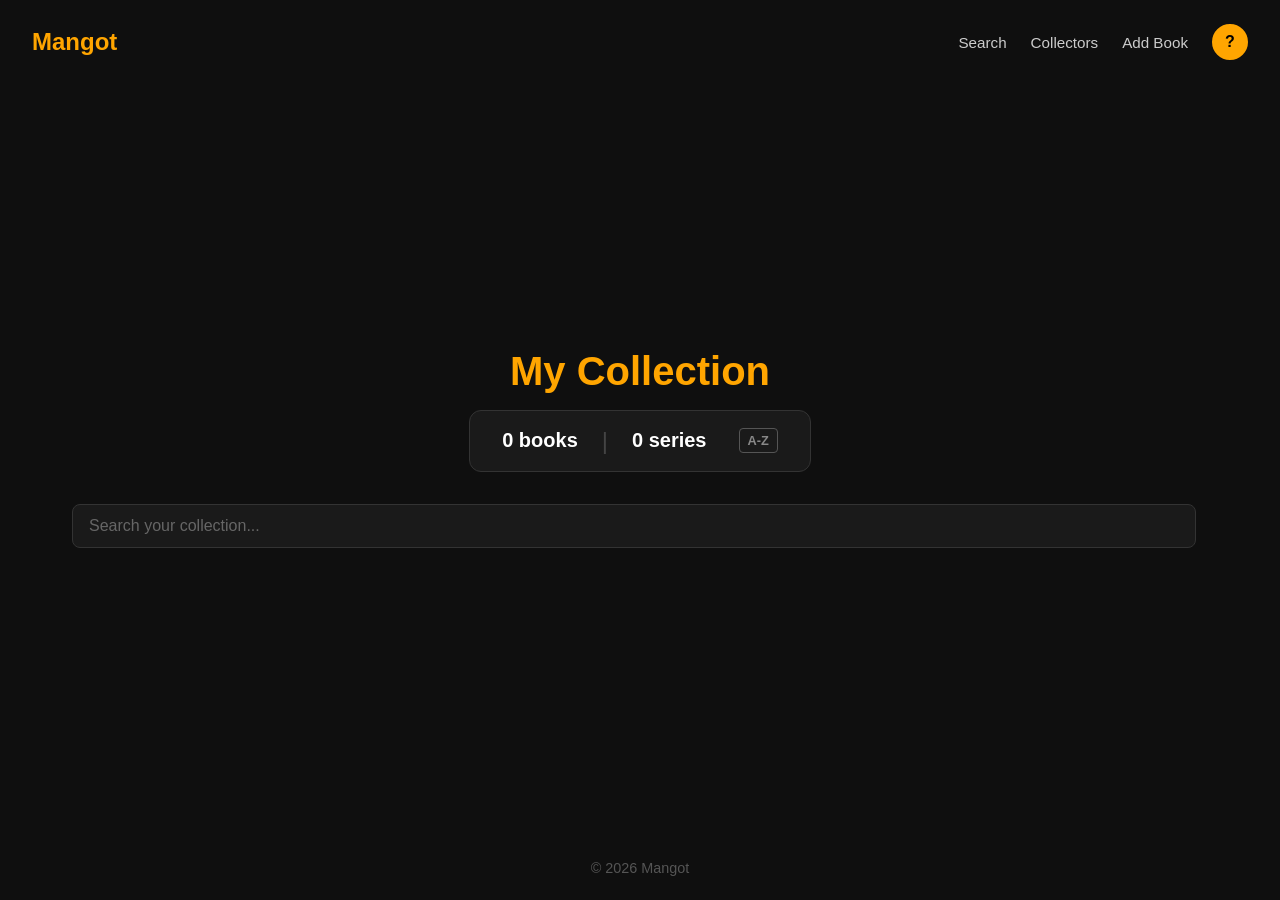
==== commit 7de497b8: "Add Collectors page, Next to Get, and guest view - New Collectors page to search users and browse th" ====
--- a/collection.html
+++ b/collection.html
@@ -12,6 +12,7 @@
             <a href="index.html" class="logo">Mangot</a>
             <div class="nav-links">
                 <a href="search.html" class="nav-link">Search</a>
+                <a href="users.html" class="nav-link">Collectors</a>
                 <a href="register.html" class="nav-link">Add Book</a>
                 <a href="profile.html" class="nav-profile-link" title="Profile">
                     <div class="nav-avatar" id="nav-avatar">
--- a/styles.css
+++ b/styles.css
@@ -1053,6 +1053,8 @@
 .section-count {
     color: #888888;
     font-size: 0.9rem;
+    white-space: nowrap;
+    flex-shrink: 0;
 }
 
 .sort-az-btn {
@@ -1065,6 +1067,8 @@
     border-radius: 6px;
     cursor: pointer;
     transition: all 0.2s ease;
+    white-space: nowrap;
+    flex-shrink: 0;
 }
 
 .sort-az-btn:hover {
@@ -1099,6 +1103,8 @@
     text-decoration: none;
     transition: all 0.2s ease;
     margin-left: 0.5rem;
+    white-space: nowrap;
+    flex-shrink: 0;
 }
 
 .section-add-btn:hover {
@@ -1683,6 +1689,8 @@
     padding: 0.25rem 0.6rem;
     border-radius: 12px;
     margin-left: 0.5rem;
+    white-space: nowrap;
+    flex-shrink: 0;
 }
 
 /* Finished! - Gold (fully owned AND fully read) */
@@ -1758,6 +1766,10 @@
     font-size: 0.85rem;
     color: #888888;
     white-space: nowrap;
+}
+
+.progress-owned-label {
+    display: inline;
 }
 
 /* Profile Page */
@@ -2147,6 +2159,43 @@
 
     .collection-grid {
         grid-template-columns: repeat(auto-fill, minmax(200px, 1fr));
+    }
+
+    /* Progress bar tablet/mobile layout */
+    .series-progress-bar {
+        flex-direction: column;
+        gap: 0.5rem;
+    }
+
+    .series-progress-bar .progress-track {
+        width: 100%;
+        flex: none;
+        height: 8px;
+        order: 2;
+    }
+
+    .series-progress-bar .progress-text {
+        order: 1;
+        text-align: center;
+    }
+
+    .progress-owned-label {
+        display: none;
+    }
+
+    /* Section header tablet/mobile layout */
+    .section-header {
+        flex-wrap: wrap;
+        gap: 0.5rem;
+    }
+
+    .section-title {
+        flex: 1 1 100%;
+        margin-bottom: 0.25rem;
+    }
+
+    .drag-handle {
+        display: none;
     }
 }
 
@@ -2429,3 +2478,245 @@
         width: 100%;
     }
 }
+
+/* Collectors Page */
+.user-list {
+    display: flex;
+    flex-wrap: wrap;
+    gap: 0.75rem;
+    margin-bottom: 2.5rem;
+}
+
+.user-chip {
+    background-color: #1a1a1a;
+    border: 1px solid #333333;
+    border-radius: 999px;
+    padding: 0.5rem 1.1rem;
+    color: #ffffff;
+    font-family: inherit;
+    font-size: 0.95rem;
+    font-weight: 600;
+    cursor: pointer;
+    transition: border-color 0.2s ease, background-color 0.2s ease;
+}
+
+.user-chip:hover {
+    border-color: #FFA500;
+}
+
+.user-chip.active {
+    border-color: #FFA500;
+    background-color: rgba(255, 165, 0, 0.12);
+    color: #FFA500;
+}
+
+/* Collapsible series on the Collectors page */
+#viewed-collection {
+    gap: 0.75rem;
+}
+
+#viewed-collection .collection-section {
+    margin-bottom: 0;
+}
+
+.viewed-series-toggle {
+    width: 100%;
+    background: none;
+    border-top: none;
+    border-left: none;
+    border-right: none;
+    padding-top: 0;
+    padding-left: 0;
+    padding-right: 0;
+    font-family: inherit;
+    text-align: left;
+    cursor: pointer;
+}
+
+.viewed-series-toggle:hover .section-title {
+    color: #FFA500;
+}
+
+.viewed-series-arrow {
+    color: #888888;
+    font-size: 1rem;
+    transition: transform 0.2s ease;
+}
+
+.viewed-series:not(.collapsed) .viewed-series-arrow {
+    transform: rotate(90deg);
+}
+
+#viewed-collection .viewed-series.collapsed {
+    padding-top: 1rem;
+    padding-bottom: 1rem;
+}
+
+#viewed-collection .viewed-series.collapsed .section-title {
+    font-size: 1.15rem;
+}
+
+.viewed-user-header {
+    display: flex;
+    align-items: center;
+    gap: 1.25rem;
+    margin-bottom: 1.25rem;
+}
+
+.viewed-user-avatar {
+    width: 72px;
+    height: 72px;
+    flex-shrink: 0;
+    border-radius: 50%;
+    background: linear-gradient(135deg, #FFA500, #ff8e8e);
+    overflow: hidden;
+    display: flex;
+    align-items: center;
+    justify-content: center;
+}
+
+.viewed-user-avatar img {
+    width: 100%;
+    height: 100%;
+    object-fit: cover;
+}
+
+.viewed-user-avatar span {
+    font-size: 2rem;
+    font-weight: 700;
+    color: #ffffff;
+}
+
+.viewed-user-details h2 {
+    font-size: 2rem;
+    font-weight: 800;
+    color: #FFA500;
+}
+
+.viewed-user-bio {
+    color: #888888;
+    font-size: 0.95rem;
+    margin-top: 0.25rem;
+}
+
+.viewed-user-stats {
+    justify-content: flex-start;
+    flex-wrap: wrap;
+    margin-bottom: 1.5rem;
+}
+
+#viewed-collection-search {
+    flex: 1;
+    background-color: #1a1a1a;
+    border: 1px solid #333333;
+    border-radius: 8px;
+    padding: 0.75rem 1rem;
+    font-size: 1rem;
+    color: #ffffff;
+    font-family: inherit;
+}
+
+#viewed-collection-search:focus {
+    outline: none;
+    border-color: #FFA500;
+}
+
+@media (max-width: 480px) {
+    .viewed-user-stats {
+        gap: 0.75rem;
+        padding: 0.75rem 1rem;
+    }
+
+    .viewed-user-details h2 {
+        font-size: 1.5rem;
+    }
+}
+
+#viewed-collection .section-count.series-complete {
+    color: #4ade80;
+}
+
+/* Next to Get (Collectors page) */
+.next-to-get {
+    background-color: #1a1a1a;
+    border: 1px solid #333333;
+    border-left: 3px solid #FFA500;
+    border-radius: 12px;
+    padding: 1rem 1.25rem;
+    margin-bottom: 1.5rem;
+}
+
+.next-to-get-header {
+    display: flex;
+    align-items: center;
+    justify-content: space-between;
+    margin-bottom: 0.75rem;
+}
+
+.next-to-get-header h3 {
+    color: #FFA500;
+    font-size: 1.1rem;
+    font-weight: 700;
+}
+
+.next-to-get-header .sort-series-btn {
+    margin-left: 0;
+}
+
+.next-to-get-list {
+    list-style: none;
+    display: flex;
+    flex-direction: column;
+    gap: 0.5rem;
+}
+
+.next-to-get-list li {
+    color: #ffffff;
+    font-size: 1rem;
+    padding: 0.5rem 0.75rem;
+    background-color: #252525;
+    border-radius: 8px;
+}
+
+/* Guest Mode */
+.guest-divider {
+    display: flex;
+    align-items: center;
+    gap: 0.75rem;
+    color: #666666;
+    font-size: 0.85rem;
+    margin: 1.5rem 0 1rem;
+}
+
+.guest-divider::before,
+.guest-divider::after {
+    content: '';
+    flex: 1;
+    border-top: 1px solid #333333;
+}
+
+.guest-btn {
+    width: 100%;
+}
+
+.guest-hint {
+    color: #888888;
+    font-size: 0.85rem;
+    text-align: center;
+    margin-top: 0.75rem;
+}
+
+.guest-hint a {
+    color: #FFA500;
+}
+
+.guest-badge {
+    color: #888888;
+    font-size: 0.75rem;
+    font-weight: 600;
+    text-transform: uppercase;
+    letter-spacing: 0.05em;
+    border: 1px solid #444444;
+    border-radius: 999px;
+    padding: 0.2rem 0.6rem;
+}
